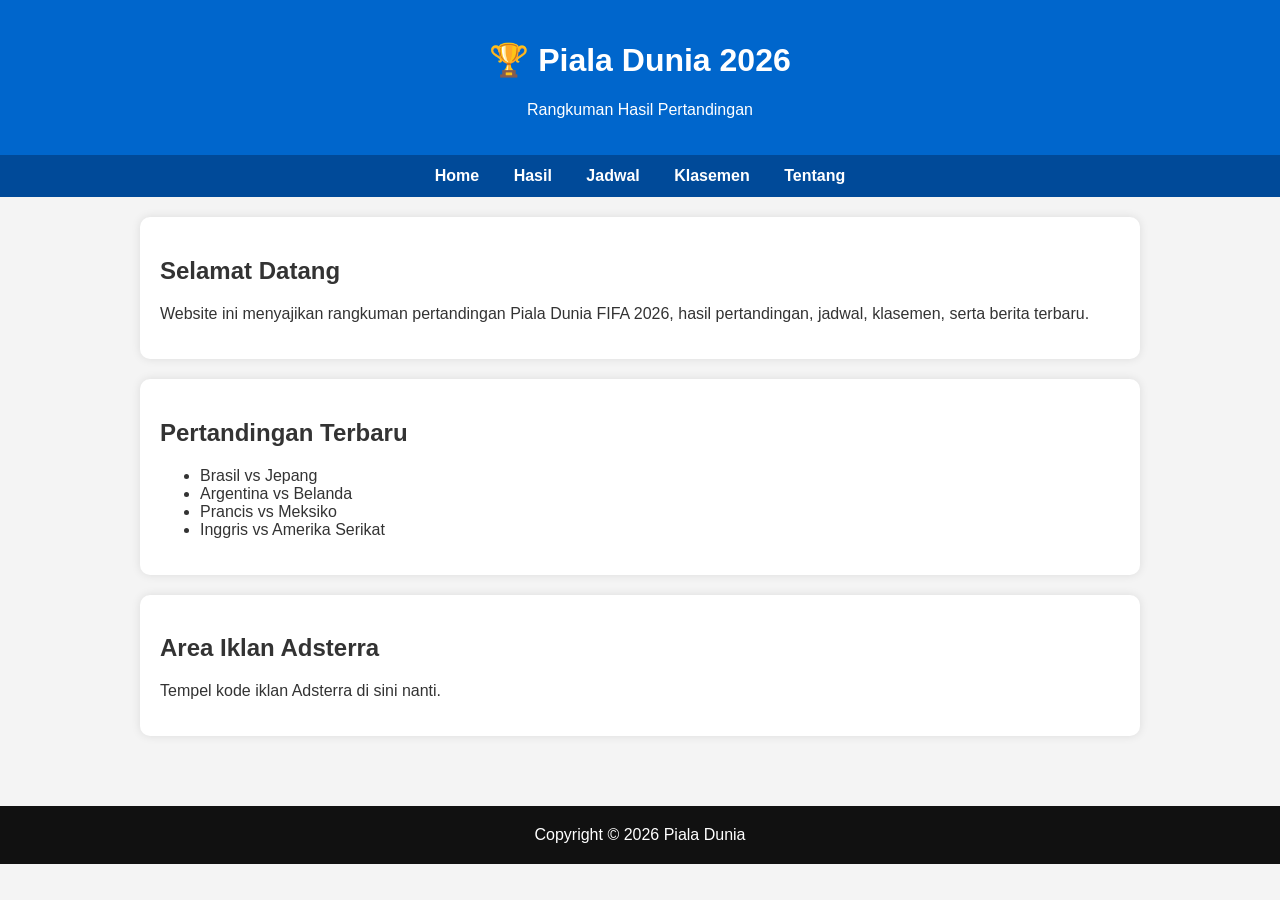
==== Index.html @ c7b42ed2 "Update and rename Index.html. to Index.html" ====
<!DOCTYPE html>
<html lang="id">
<head>
<meta charset="UTF-8">
<meta name="viewport" content="width=device-width, initial-scale=1.0">
<title>Piala Dunia 2026</title>

<style>
body{
font-family:Arial,sans-serif;
margin:0;
background:#f4f4f4;
color:#333;
}

header{
background:#0066cc;
color:white;
padding:20px;
text-align:center;
}

nav{
background:#004a99;
padding:12px;
text-align:center;
}

nav a{
color:white;
text-decoration:none;
margin:15px;
font-weight:bold;
}

.container{
max-width:1000px;
margin:auto;
padding:20px;
}

.card{
background:white;
padding:20px;
border-radius:10px;
box-shadow:0 0 10px rgba(0,0,0,.1);
margin-bottom:20px;
}

footer{
background:#111;
color:white;
text-align:center;
padding:20px;
margin-top:30px;
}
</style>

</head>

<body>

<header>
<h1>🏆 Piala Dunia 2026</h1>
<p>Rangkuman Hasil Pertandingan</p>
</header>

<nav>
<a href="#">Home</a>
<a href="#">Hasil</a>
<a href="#">Jadwal</a>
<a href="#">Klasemen</a>
<a href="#">Tentang</a>
</nav>

<div class="container">

<div class="card">
<h2>Selamat Datang</h2>

<p>Website ini menyajikan rangkuman pertandingan Piala Dunia FIFA 2026, hasil pertandingan, jadwal, klasemen, serta berita terbaru.</p>

</div>

<div class="card">

<h2>Pertandingan Terbaru</h2>

<ul>
<li>Brasil vs Jepang</li>
<li>Argentina vs Belanda</li>
<li>Prancis vs Meksiko</li>
<li>Inggris vs Amerika Serikat</li>

</ul>

</div>

<div class="card">

<h2>Area Iklan Adsterra</h2>

<p>
Tempel kode iklan Adsterra di sini nanti.
</p>

</div>

</div>

<footer>

Copyright © 2026 Piala Dunia

</footer>

</body>
</html>
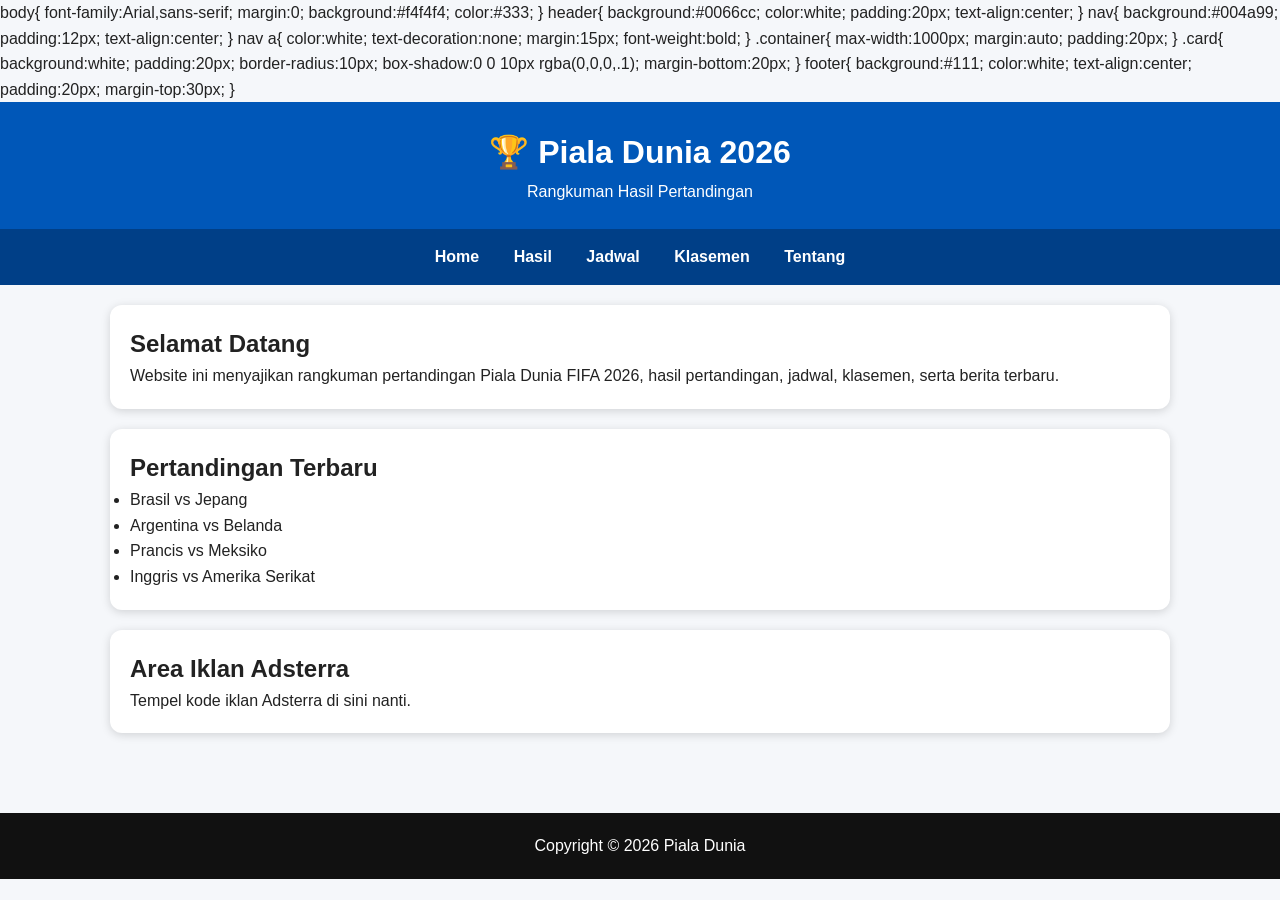
==== commit 6bcb6a7b: "Update Index.html" ====
--- a/Index.html
+++ b/Index.html
@@ -5,7 +5,7 @@
 <meta name="viewport" content="width=device-width, initial-scale=1.0">
 <title>Piala Dunia 2026</title>
 
-<style>
+<link rel="stylesheet" href="css/style.css">
 body{
 font-family:Arial,sans-serif;
 margin:0;
@@ -54,7 +54,7 @@
 padding:20px;
 margin-top:30px;
 }
-</style>
+<link rel="stylesheet" href="css/style.css">
 
 </head>
 
--- a/css/style.css
+++ b/css/style.css
@@ -0,0 +1,88 @@
+*{
+margin:0;
+padding:0;
+box-sizing:border-box;
+}
+
+body{
+font-family:Arial,Helvetica,sans-serif;
+background:#f5f7fa;
+color:#222;
+line-height:1.6;
+}
+
+header{
+background:#0057b8;
+color:white;
+padding:25px;
+text-align:center;
+}
+
+nav{
+background:#003f87;
+padding:15px;
+text-align:center;
+}
+
+nav a{
+color:white;
+text-decoration:none;
+margin:0 15px;
+font-weight:bold;
+}
+
+nav a:hover{
+color:#ffd700;
+}
+
+.container{
+max-width:1100px;
+margin:auto;
+padding:20px;
+}
+
+.card{
+background:white;
+padding:20px;
+margin-bottom:20px;
+border-radius:12px;
+box-shadow:0 2px 10px rgba(0,0,0,.15);
+}
+
+table{
+width:100%;
+border-collapse:collapse;
+background:white;
+margin-top:20px;
+}
+
+th{
+background:#0057b8;
+color:white;
+padding:12px;
+}
+
+td{
+padding:12px;
+border-bottom:1px solid #ddd;
+}
+
+tr:hover{
+background:#f1f1f1;
+}
+
+footer{
+background:#111;
+color:white;
+text-align:center;
+padding:20px;
+margin-top:40px;
+}
+
+.adsterra{
+background:#ececec;
+padding:20px;
+border:2px dashed #888;
+text-align:center;
+margin:20px 0;
+}
--- a/css/style.css
+++ b/css/style.css
@@ -0,0 +1,88 @@
+*{
+margin:0;
+padding:0;
+box-sizing:border-box;
+}
+
+body{
+font-family:Arial,Helvetica,sans-serif;
+background:#f5f7fa;
+color:#222;
+line-height:1.6;
+}
+
+header{
+background:#0057b8;
+color:white;
+padding:25px;
+text-align:center;
+}
+
+nav{
+background:#003f87;
+padding:15px;
+text-align:center;
+}
+
+nav a{
+color:white;
+text-decoration:none;
+margin:0 15px;
+font-weight:bold;
+}
+
+nav a:hover{
+color:#ffd700;
+}
+
+.container{
+max-width:1100px;
+margin:auto;
+padding:20px;
+}
+
+.card{
+background:white;
+padding:20px;
+margin-bottom:20px;
+border-radius:12px;
+box-shadow:0 2px 10px rgba(0,0,0,.15);
+}
+
+table{
+width:100%;
+border-collapse:collapse;
+background:white;
+margin-top:20px;
+}
+
+th{
+background:#0057b8;
+color:white;
+padding:12px;
+}
+
+td{
+padding:12px;
+border-bottom:1px solid #ddd;
+}
+
+tr:hover{
+background:#f1f1f1;
+}
+
+footer{
+background:#111;
+color:white;
+text-align:center;
+padding:20px;
+margin-top:40px;
+}
+
+.adsterra{
+background:#ececec;
+padding:20px;
+border:2px dashed #888;
+text-align:center;
+margin:20px 0;
+}
